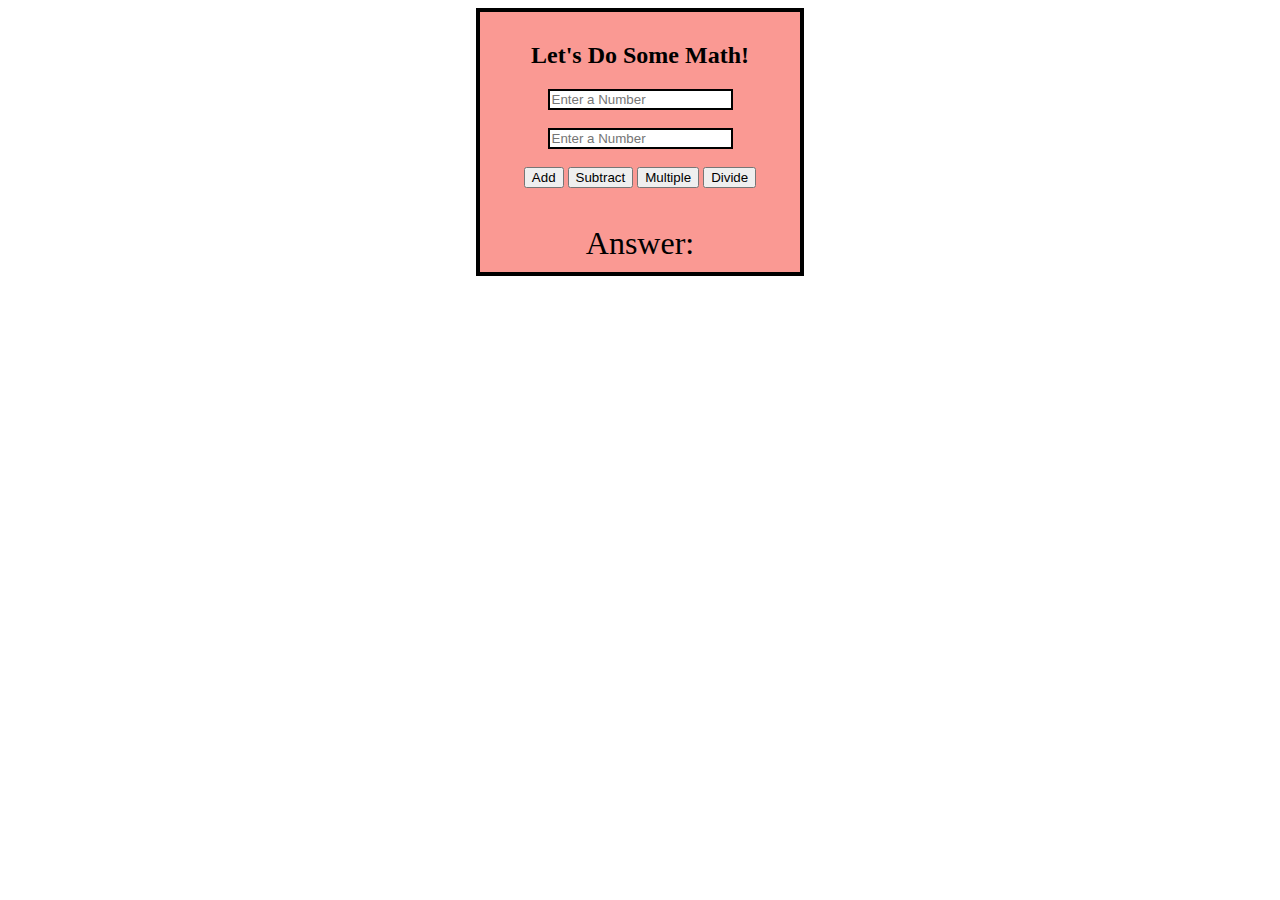
==== index.html @ a6fb2065 "initial commit" ====
<!DOCTYPE html>
<html lang="en">
<head>
  <meta charset="UTF-8">
  <title>Calculator</title>
  <link rel="stylesheet" href="main.css">
  </head>
<body>
<div class="container">
<h2>Let's Do Some Math!</h2>

<input type="text" placeholder="Enter a Number" id="num_one" class="inputBlock" />
<br /><br />
<input type="text" placeholder="Enter a Number" id="num_two" class="inputBlock" />
<br /><br />

<input type="button" value="Add" id="addBtn" />
<input type="button" value="Subtract" id="subtractBtn" />
<input type="button" value="Multiple" id="multipleBtn" />
<input type="button" value="Divide" id="divideBtn" />

<div class="answer">
  <br />
  Answer: <span id="answer"></span>
</div>
</div>
<script type="text/javascript" src="bower_components/jquery/dist/jquery.js"></script>
<script type="text/javascript" src="main.js"></script>
</body>
</html>
---- main.css ----
body{
  text-align: center;
}
.container{
  border: solid 4px black;
  width: 300px;
  padding: 10px;
  margin: auto;
  display: block;
  background-color: #FA9993;
}

.inputBlock{
  border: solid 2px black;
}

.answer{
  font-size: 2em;
}

#answer{
  font-weight: bolder;
}
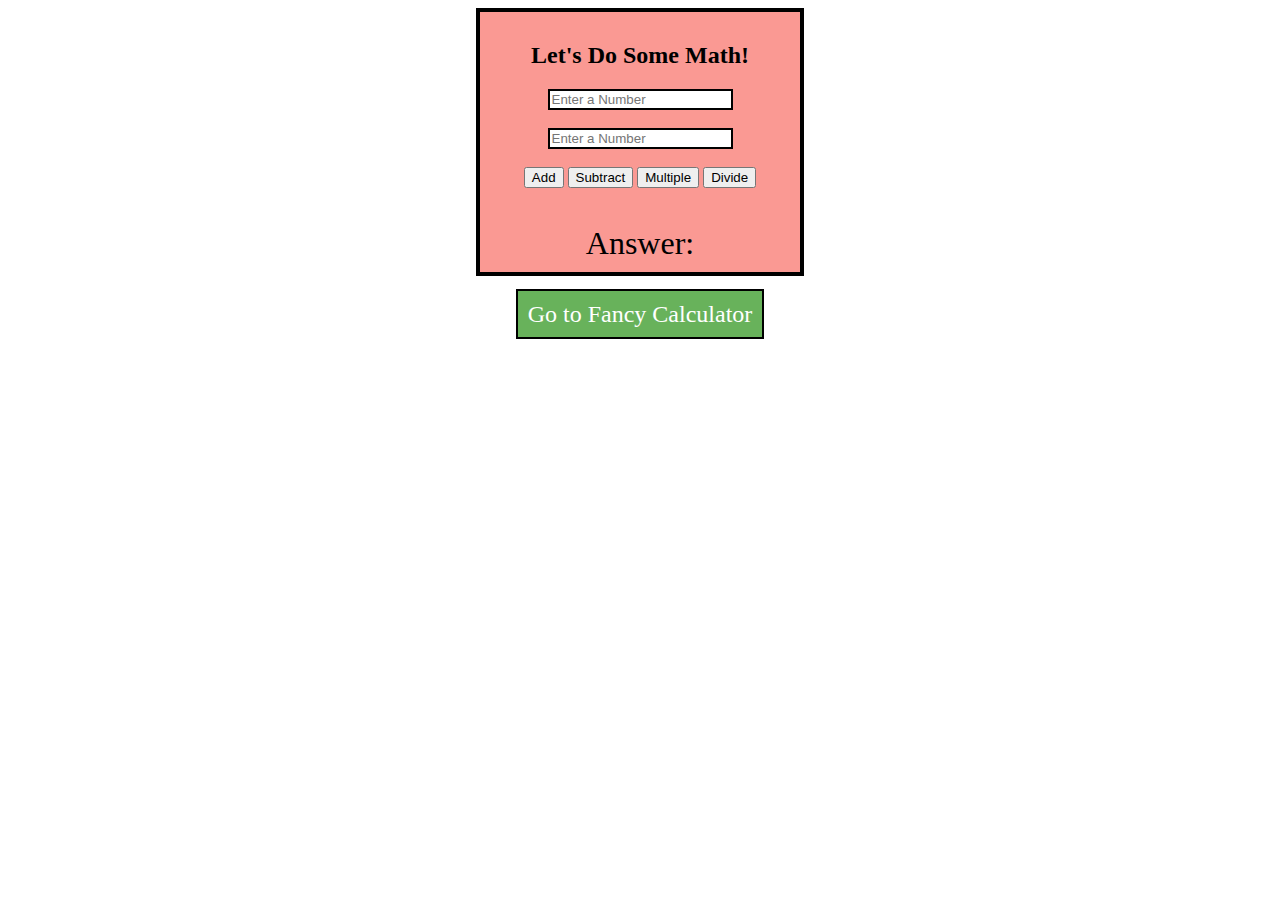
==== commit ad3351ad: "Added Hard Mode" ====
--- a/index.html
+++ b/index.html
@@ -24,6 +24,9 @@
   Answer: <span id="answer"></span>
 </div>
 </div>
+
+<a href="hardMode.html">Go to Fancy Calculator</a>
+
 <script type="text/javascript" src="bower_components/jquery/dist/jquery.js"></script>
 <script type="text/javascript" src="main.js"></script>
 </body>
--- a/main.css
+++ b/main.css
@@ -8,6 +8,7 @@
   margin: auto;
   display: block;
   background-color: #FA9993;
+  margin-bottom: 25px;
 }
 
 .inputBlock{
@@ -21,3 +22,16 @@
 #answer{
   font-weight: bolder;
 }
+
+a{
+  font-size: 1.5em;
+  color: white;
+  border: solid black 2px;
+  padding: 10px;
+  background-color: #68B25B;
+  text-decoration: none;
+}
+
+a:hover{
+  background-color: #83C178;
+}
